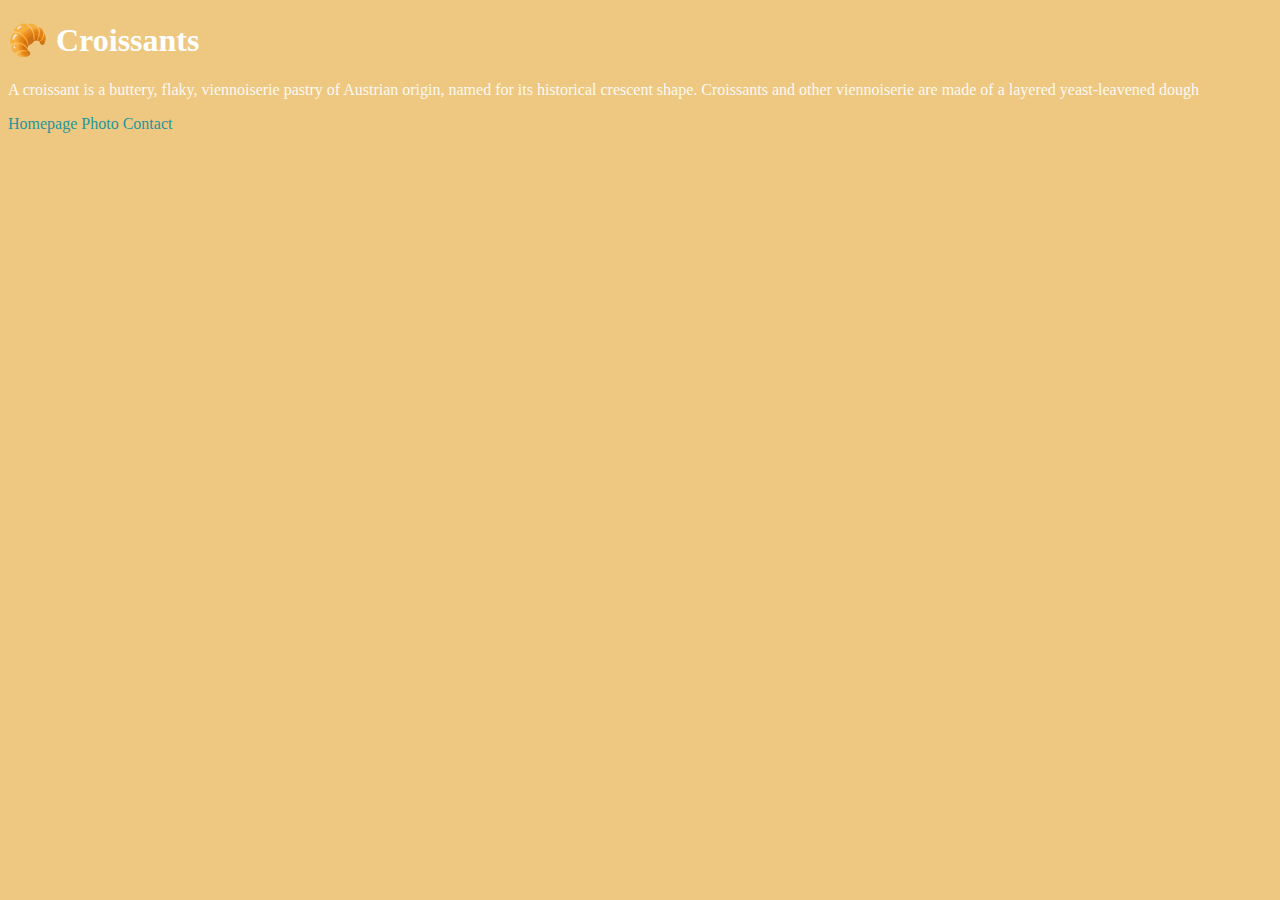
==== index.html @ 9662aba1 "website structure is created" ====
<!DOCTYPE html>
<html lang="en">
  <head>
    <meta charset="UTF-8" />
    <meta name="viewport" content="width=device-width, initial-scale=1.0" />
    <title>Croissants</title>

    <link
      href="https://cdn.jsdelivr.net/npm/bootstrap@5.3.2/dist/css/bootstrap.min.css"
      rel="stylesheet"
      integrity="sha384-T3c6CoIi6uLrA9TneNEoa7RxnatzjcDSCmG1MXxSR1GAsXEV/Dwwykc2MPK8M2HN"
      crossorigin="anonymous"
    />
    <link rel="stylesheet" href="/css/styles.css" />
  </head>

  <body>
    <h1 class="text-center pt-4">🥐 Croissants</h1>
    <p class="text-center">
      A croissant is a buttery, flaky, viennoiserie pastry of Austrian origin,
      named for its historical crescent shape. Croissants and other viennoiserie
      are made of a layered yeast-leavened dough
    </p>
    <div class="d-flex flex-row justify-content-center">
      <a class="p-2" href="/index.html"> Homepage</a>

      <a class="p-2" href="/photo.html"> Photo</a>

      <a class="p-2" href="/contact.html"> Contact</a>
    </div>
  </body>
</html>
---- css/styles.css ----
body {
    background: #eec881;
}

h1 {
    color: white;
}

p {
    color: white;
    opacity: 0.9;
}

a {
    color: #269599;
    text-decoration: none;
}
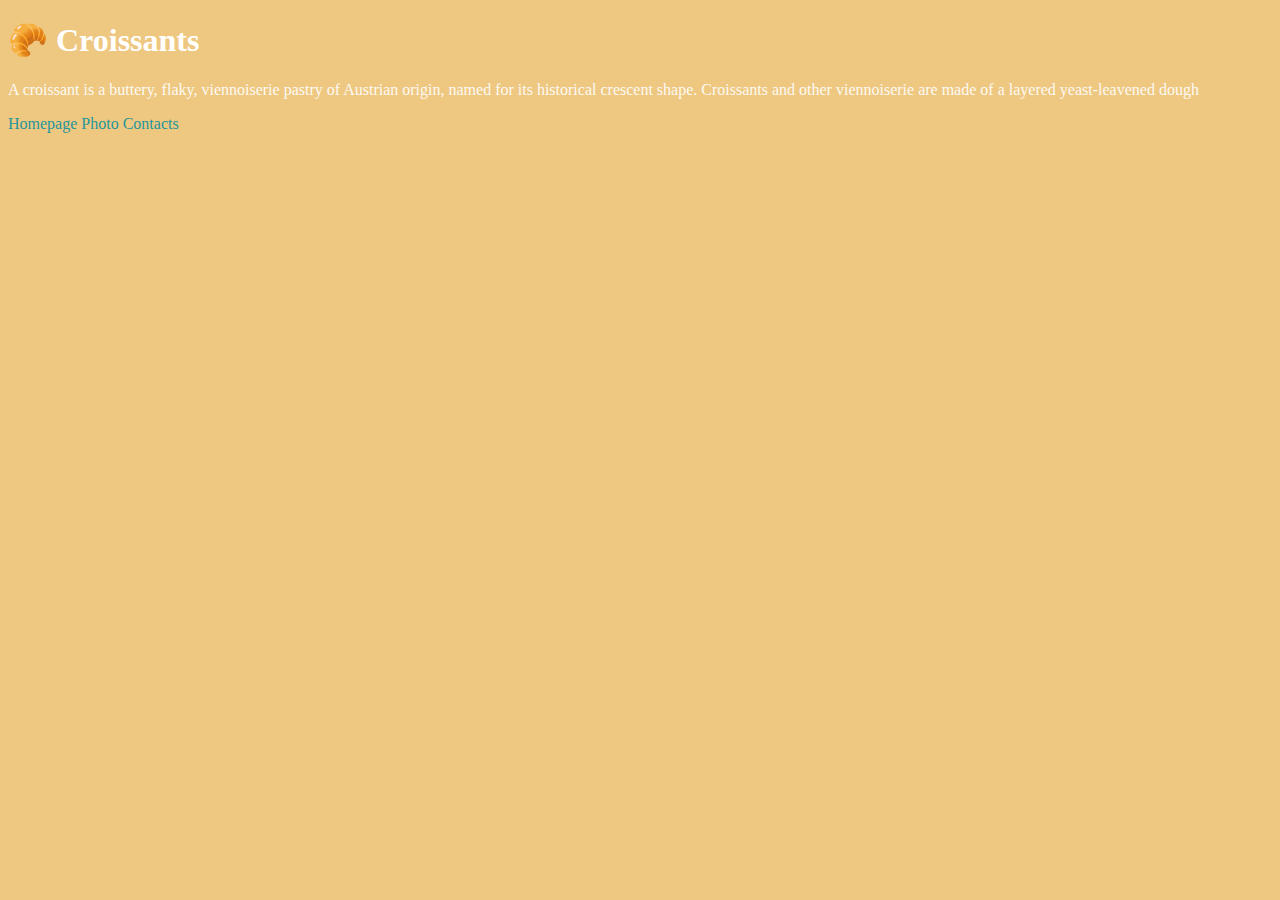
==== commit 39e6fe6c: "test1" ====
--- a/index.html
+++ b/index.html
@@ -26,7 +26,7 @@
 
       <a class="p-2" href="/photo.html"> Photo</a>
 
-      <a class="p-2" href="/contact.html"> Contact</a>
+      <a class="p-2" href="/contact.html"> Contacts</a>
     </div>
   </body>
 </html>
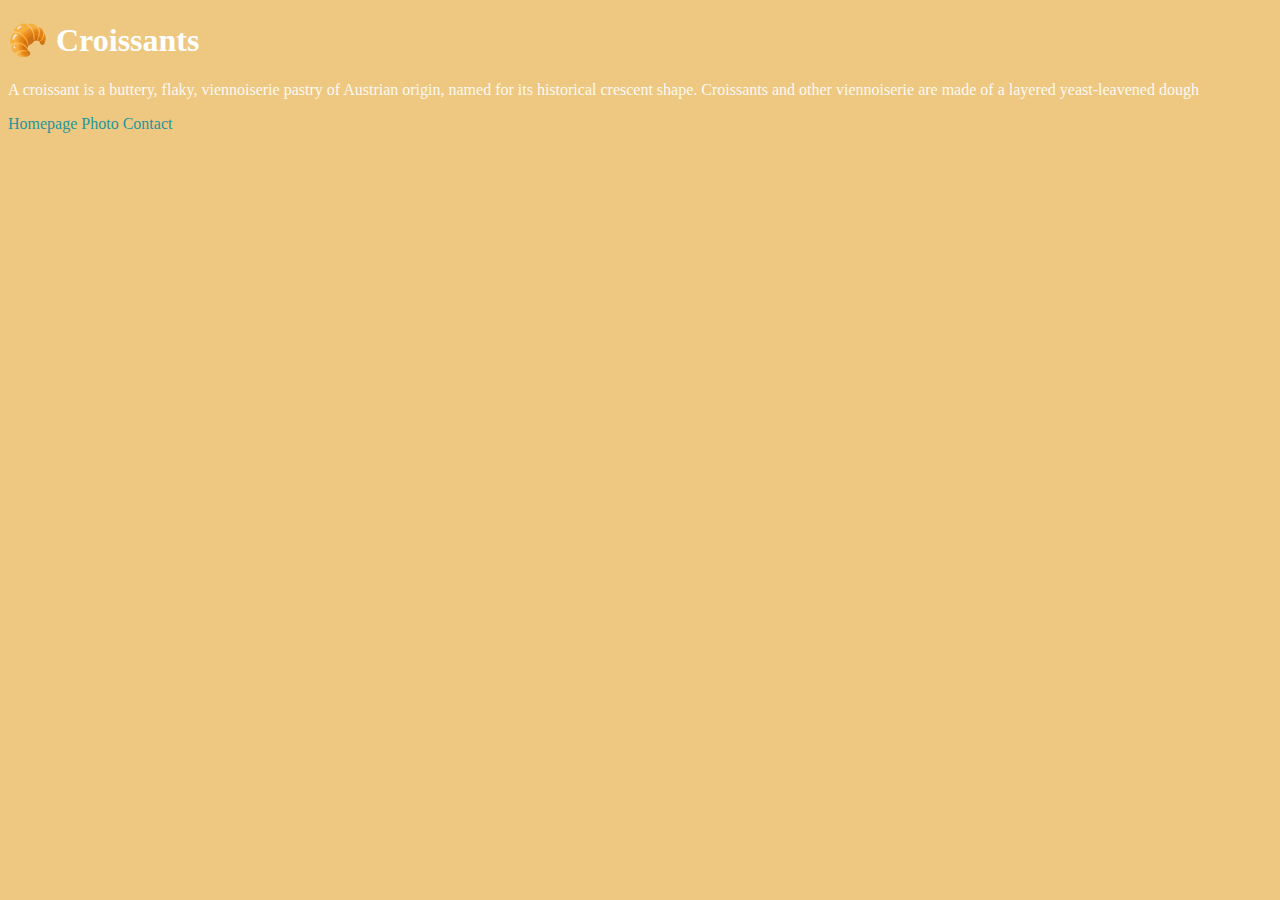
==== commit bd20e5ec: "test 2" ====
--- a/index.html
+++ b/index.html
@@ -26,7 +26,7 @@
 
       <a class="p-2" href="/photo.html"> Photo</a>
 
-      <a class="p-2" href="/contact.html"> Contacts</a>
+      <a class="p-2" href="/contact.html"> Contact</a>
     </div>
   </body>
 </html>
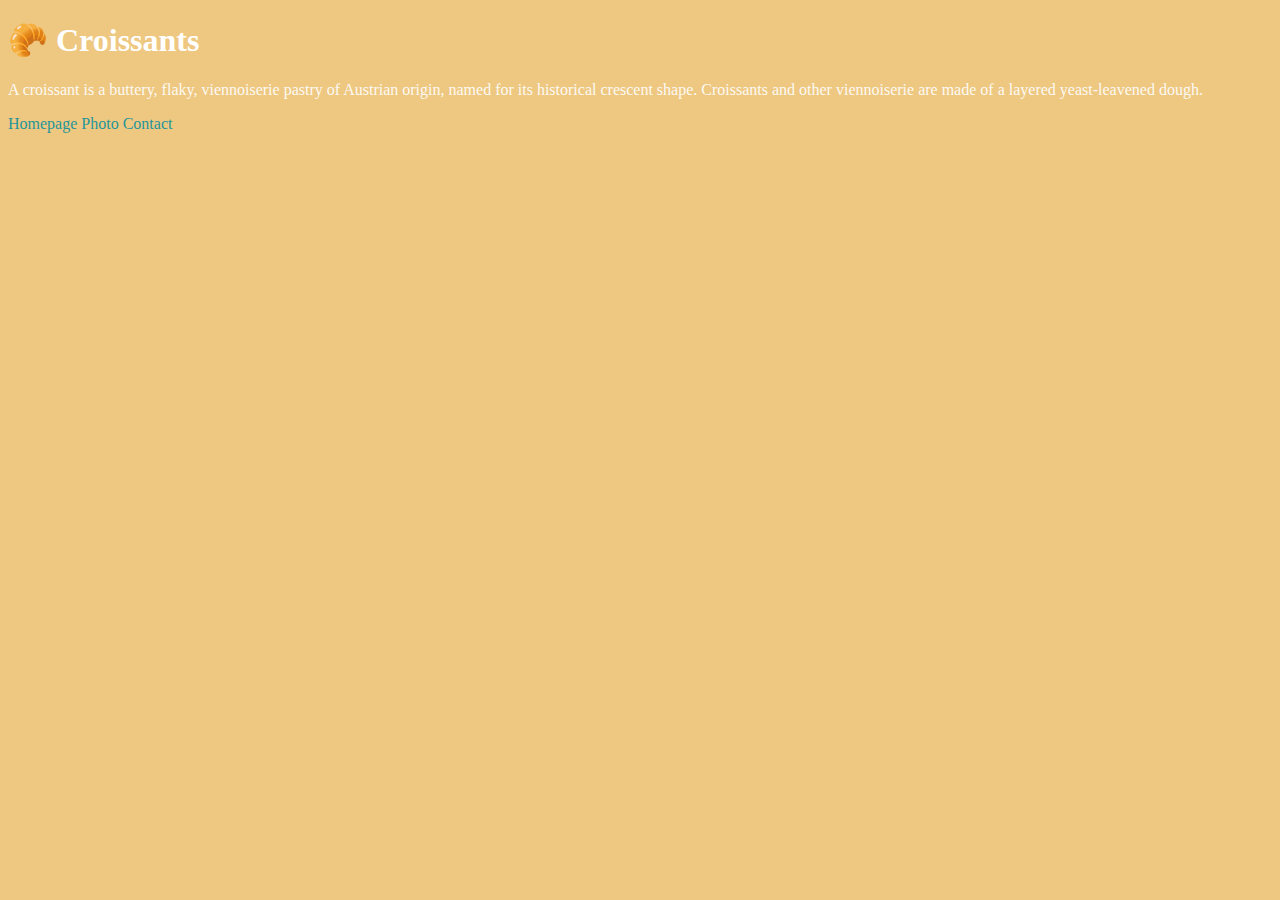
==== commit 93cfd437: "added Search Engine Optimization" ====
--- a/index.html
+++ b/index.html
@@ -3,8 +3,8 @@
   <head>
     <meta charset="UTF-8" />
     <meta name="viewport" content="width=device-width, initial-scale=1.0" />
-    <title>Croissants</title>
-
+    <title>Croissants - Best Croissants in Town</title>
+<meta name="description"  content="These are the best croissants in town. Fresh and crusty from the oven and right to your plate. Find our croissants in your neighbourhood." />
     <link
       href="https://cdn.jsdelivr.net/npm/bootstrap@5.3.2/dist/css/bootstrap.min.css"
       rel="stylesheet"
@@ -19,14 +19,14 @@
     <p class="text-center">
       A croissant is a buttery, flaky, viennoiserie pastry of Austrian origin,
       named for its historical crescent shape. Croissants and other viennoiserie
-      are made of a layered yeast-leavened dough
+      are made of a layered yeast-leavened dough.
     </p>
     <div class="d-flex flex-row justify-content-center">
-      <a class="p-2" href="/index.html"> Homepage</a>
+      <a class="p-2" href="/index.html" title ="Homepage"> Homepage</a>
 
-      <a class="p-2" href="/photo.html"> Photo</a>
+      <a class="p-2" href="/photo.html" title = "Photo"> Photo</a>
 
-      <a class="p-2" href="/contact.html"> Contact</a>
+      <a class="p-2" href="/contact.html" title="Contact"> Contact</a>
     </div>
   </body>
 </html>
